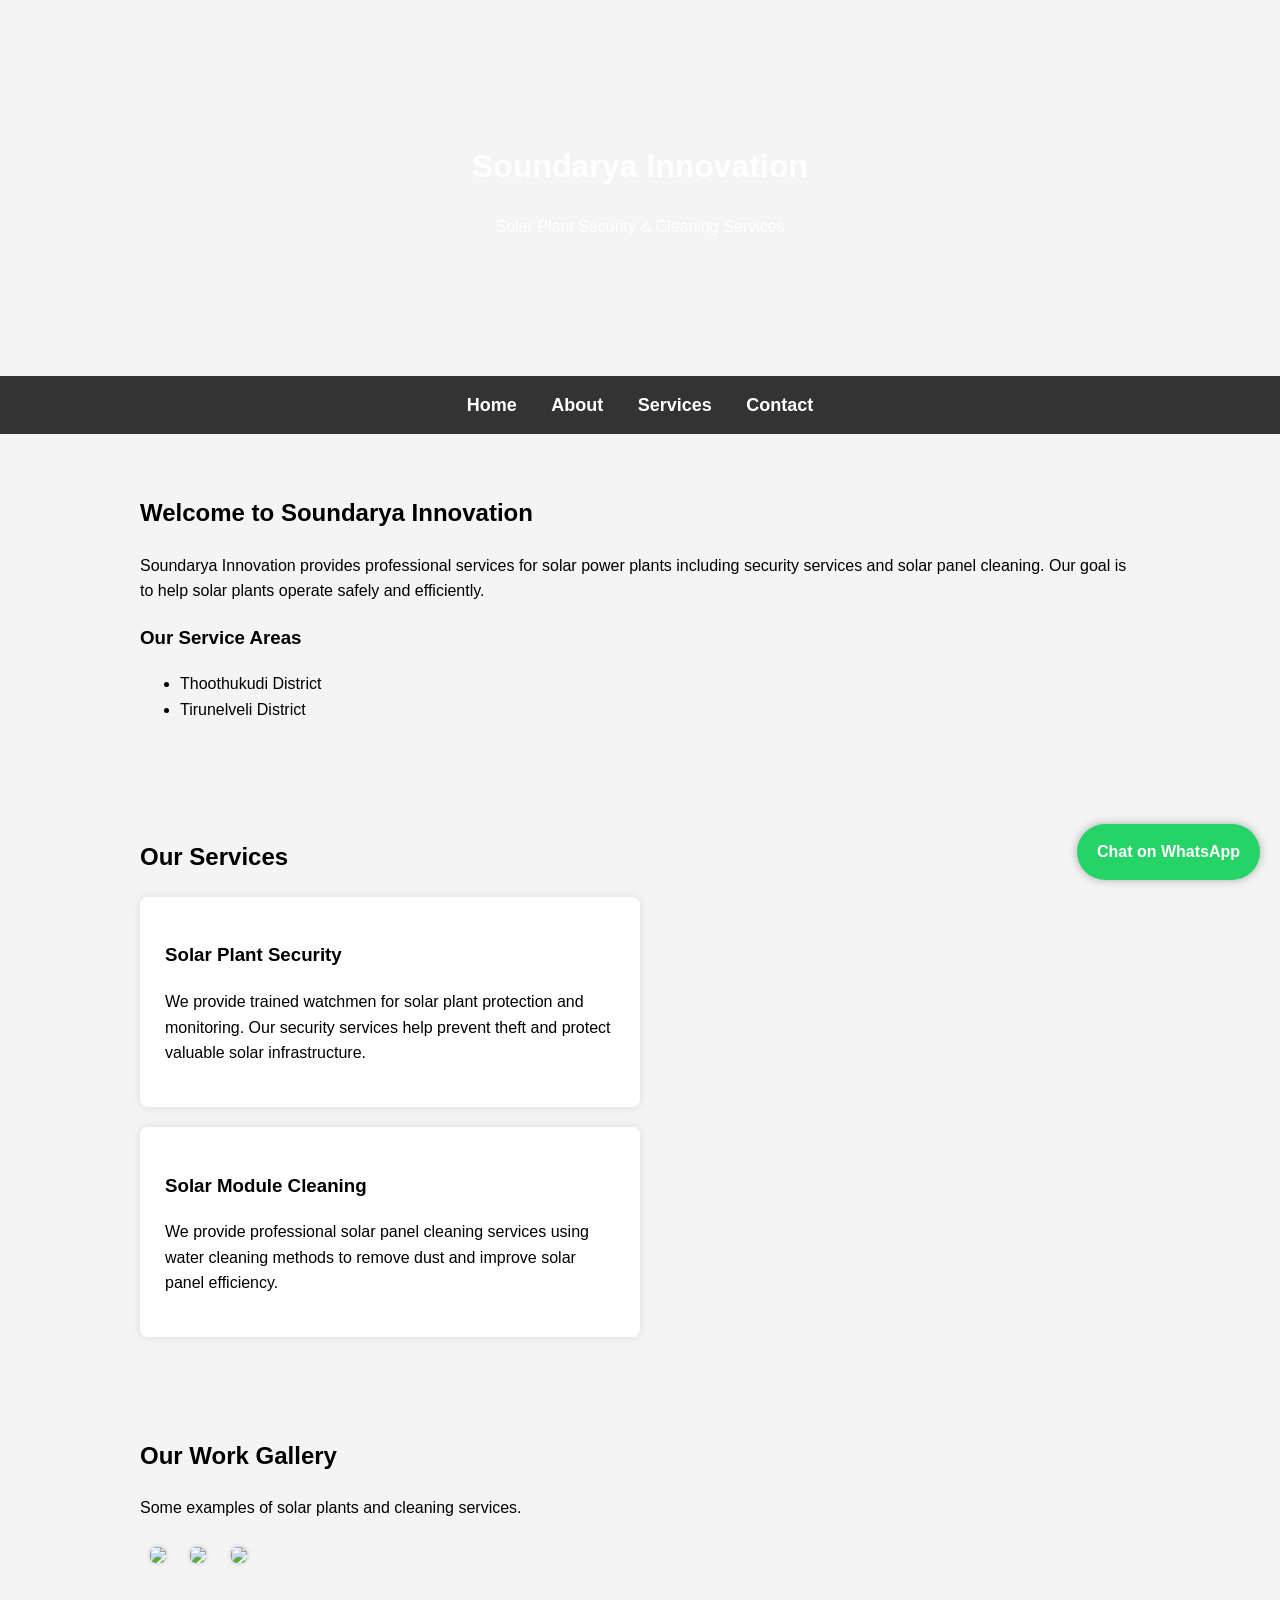
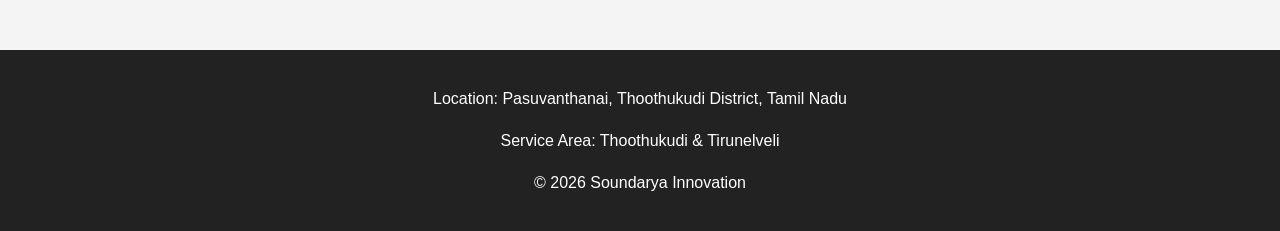
==== index.html @ 2e1f32bd "Update index.html" ====
<!DOCTYPE html>
<html>
<head>

<title>Soundarya Innovation</title>

<link rel="stylesheet" href="style.css">

<meta name="description" content="Soundarya Innovation provides solar plant security and solar panel cleaning services in Thoothukudi and Tirunelveli districts.">

<meta name="keywords" content="solar cleaning Thoothukudi, solar security Tirunelveli, solar maintenance Tamil Nadu">

</head>

<body>

<!-- HERO SECTION -->

<header class="hero">
<h1>Soundarya Innovation</h1>
<p>Solar Plant Security & Cleaning Services</p>
</header>


<!-- NAVIGATION BAR -->

<nav>

<a href="index.html">Home</a>

<a href="about.html">About</a>

<a href="services.html">Services</a>

<a href="contact.html">Contact</a>

</nav>



<!-- ABOUT / INTRO -->

<section>

<h2>Welcome to Soundarya Innovation</h2>

<p>
Soundarya Innovation provides professional services for solar power plants including
security services and solar panel cleaning. Our goal is to help solar plants operate
safely and efficiently.
</p>


<h3>Our Service Areas</h3>

<ul>

<li>Thoothukudi District</li>

<li>Tirunelveli District</li>

</ul>

</section>



<!-- SERVICES SECTION -->

<section>

<h2>Our Services</h2>

<div class="services">

<div class="card">

<h3>Solar Plant Security</h3>

<p>
We provide trained watchmen for solar plant protection and monitoring.
Our security services help prevent theft and protect valuable solar infrastructure.
</p>

</div>



<div class="card">

<h3>Solar Module Cleaning</h3>

<p>
We provide professional solar panel cleaning services using water cleaning methods
to remove dust and improve solar panel efficiency.
</p>

</div>

</div>

</section>



<!-- GALLERY SECTION -->

<section>

<h2>Our Work Gallery</h2>

<p>Some examples of solar plants and cleaning services.</p>

<div class="gallery">

<img src="https://images.unsplash.com/photo-1508514177221-188b1cf16e9d" width="300">

<img src="https://images.unsplash.com/photo-1509395176047-4a66953fd231" width="300">

<img src="https://images.unsplash.com/photo-1581092580497-e0d23cbdf1dc" width="300">

</div>

</section>



<!-- FOOTER -->

<footer>

<p>Location: Pasuvanthanai, Thoothukudi District, Tamil Nadu</p>

<p>Service Area: Thoothukudi & Tirunelveli</p>

<p>© 2026 Soundarya Innovation</p>

</footer>



<!-- WHATSAPP CONTACT BUTTON -->

<a href="https://wa.me/918610526434" class="whatsapp">Chat on WhatsApp</a>


</body>

</html>
---- style.css ----
/* General Page Styling */
body{
font-family: Arial, sans-serif;
margin:0;
background:#f4f4f4;
line-height:1.6;
}

/* Hero Section */
.hero{
background-image:url("https://images.unsplash.com/photo-1509395176047-4a66953fd231");
background-size:cover;
background-position:center;
color:white;
text-align:center;
padding:120px 20px;
}

/* Navigation Bar */
nav{
background:#333;
padding:15px;
text-align:center;
}

nav a{
color:white;
margin:15px;
text-decoration:none;
font-size:18px;
font-weight:bold;
}

nav a:hover{
color:#00cc66;
}

/* Section Layout */
section{
padding:40px;
max-width:1000px;
margin:auto;
}

/* Services Layout */
.services{
display:flex;
gap:20px;
margin-top:20px;
flex-wrap:wrap;
}

/* Service Card */
.card{
background:white;
padding:25px;
border-radius:8px;
box-shadow:0 0 10px rgba(0,0,0,0.1);
width:45%;
}

/* Gallery Images */
section img{
margin:10px;
border-radius:6px;
box-shadow:0 0 5px rgba(0,0,0,0.2);
}

/* Footer */
footer{
background:#222;
color:white;
text-align:center;
padding:20px;
margin-top:30px;
}

/* WhatsApp Button */
.whatsapp{
position:fixed;
bottom:20px;
right:20px;
background:#25D366;
color:white;
padding:15px 20px;
border-radius:30px;
text-decoration:none;
font-weight:bold;
box-shadow:0 0 10px rgba(0,0,0,0.3);
}

.whatsapp:hover{
background:#1ebe5d;
}

/* Mobile Responsive Design */
@media (max-width:768px){

.services{
flex-direction:column;
}

.card{
width:100%;
}

.hero{
padding:80px 20px;
}

nav a{
display:block;
margin:10px 0;
}

}
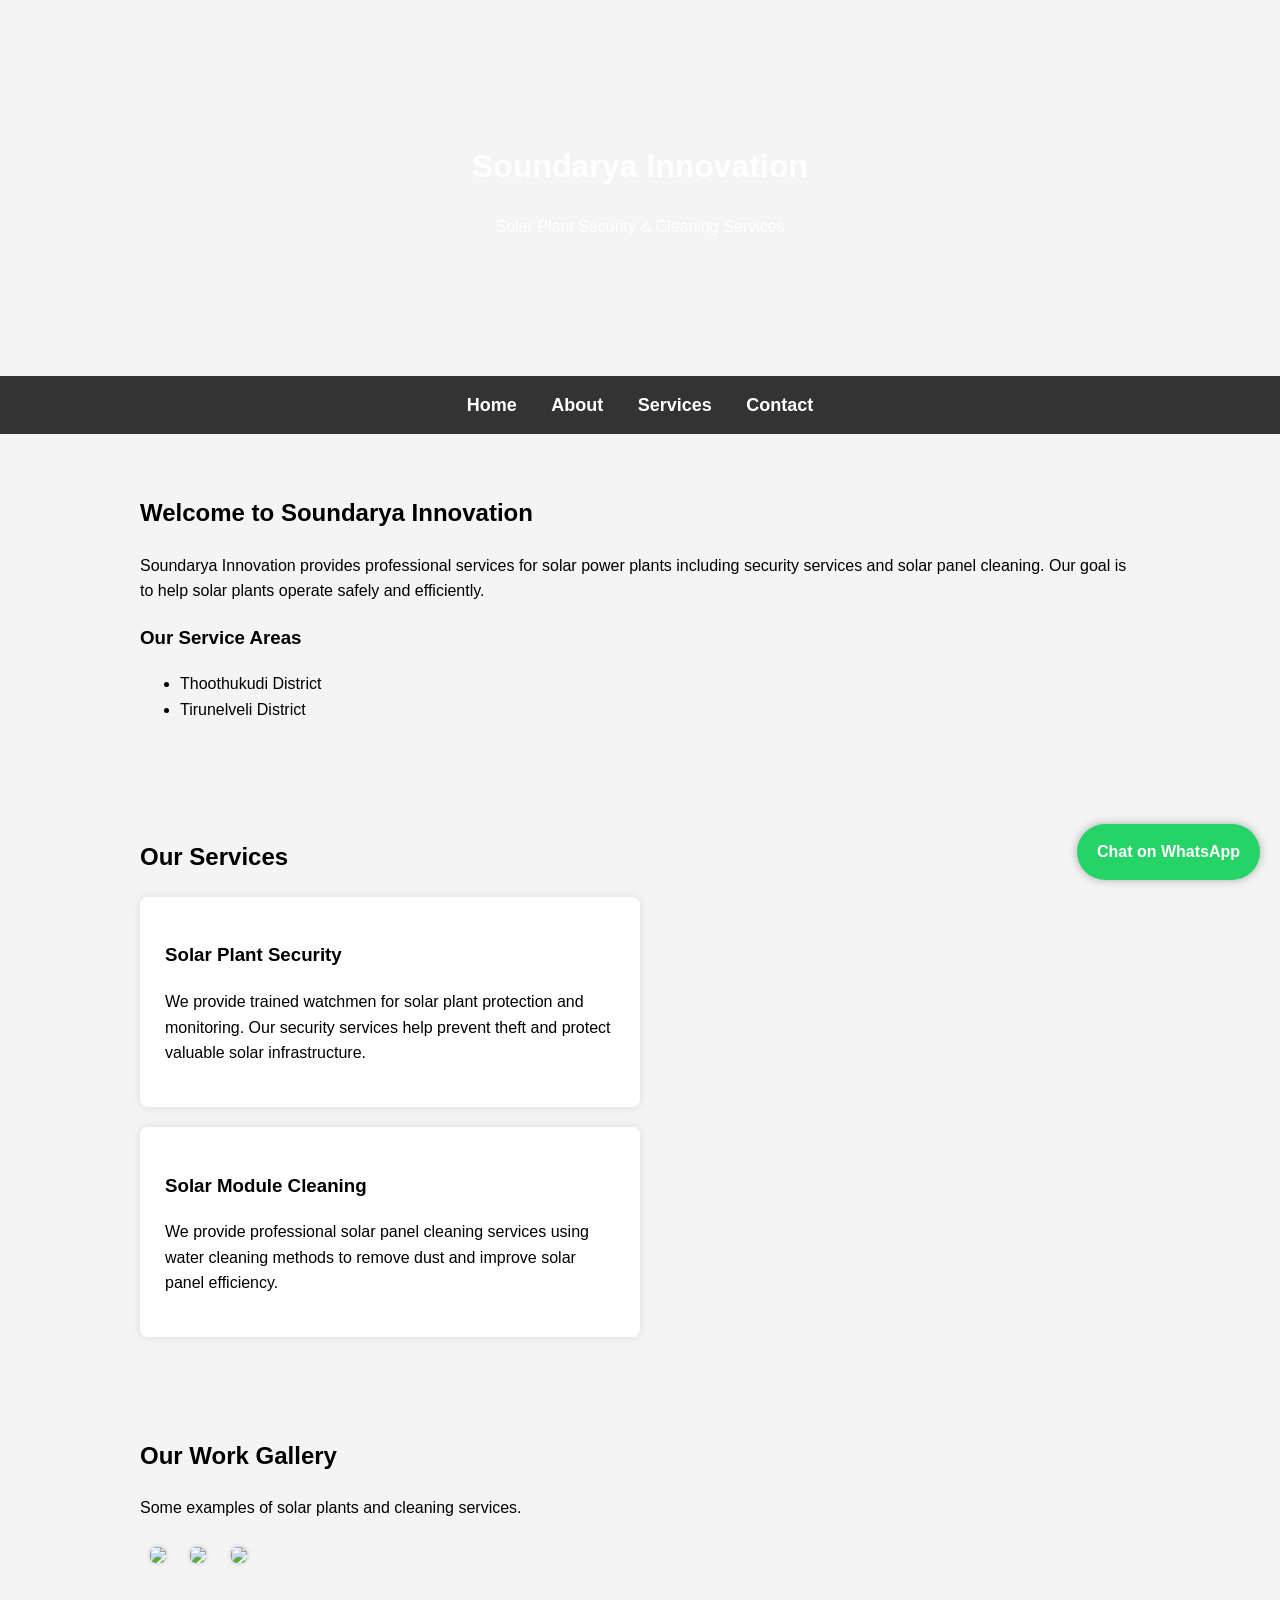
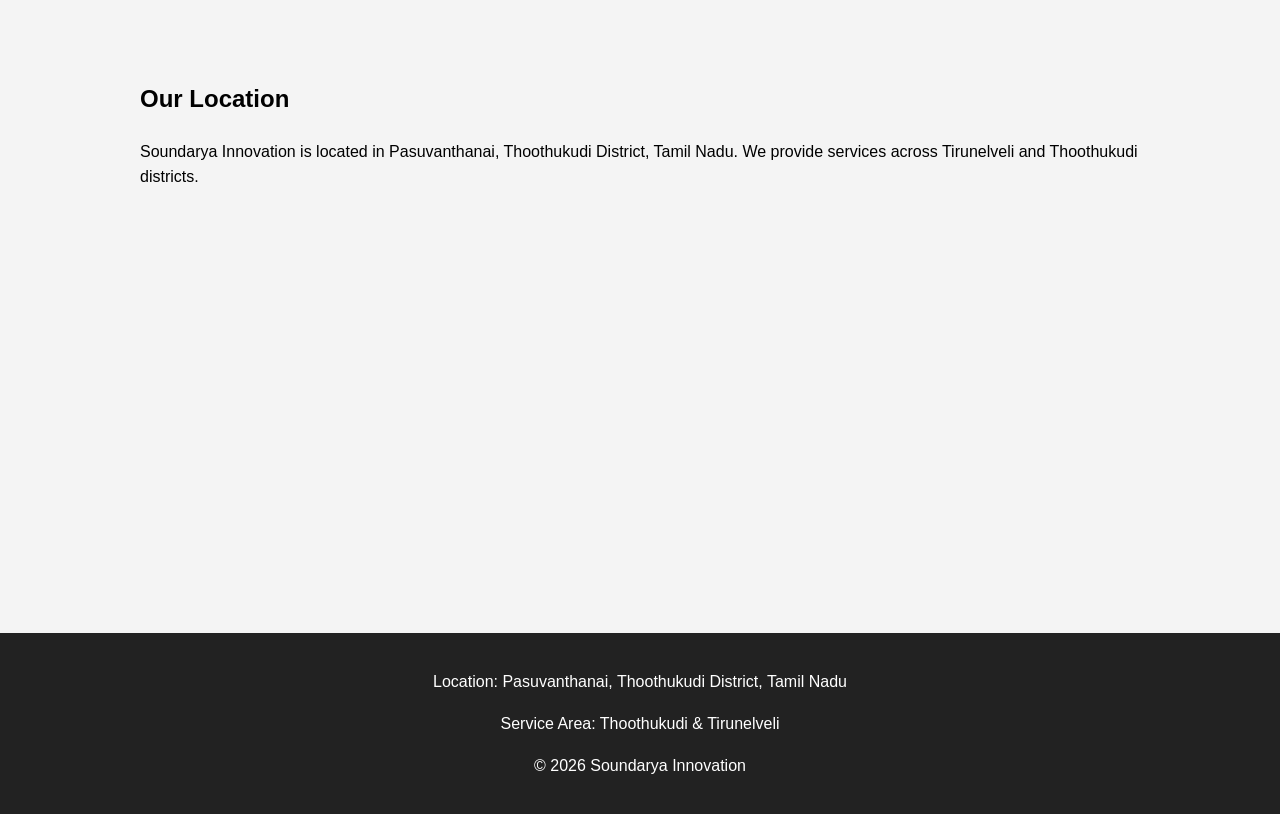
==== commit 635638f1: "Update index.html" ====
--- a/index.html
+++ b/index.html
@@ -123,6 +123,26 @@
 
 </section>
 
+<section>
+
+<h2>Our Location</h2>
+
+<p>
+Soundarya Innovation is located in Pasuvanthanai, Thoothukudi District,
+Tamil Nadu. We provide services across Tirunelveli and Thoothukudi districts.
+</p>
+
+<iframe 
+src="https://www.google.com/maps?q=Pasuvanthanai,Thoothukudi,Tamil%20Nadu&output=embed"
+width="100%" 
+height="350"
+style="border:0;"
+loading="lazy">
+</iframe>
+
+</section>
+  
+
 
 
 <!-- FOOTER -->
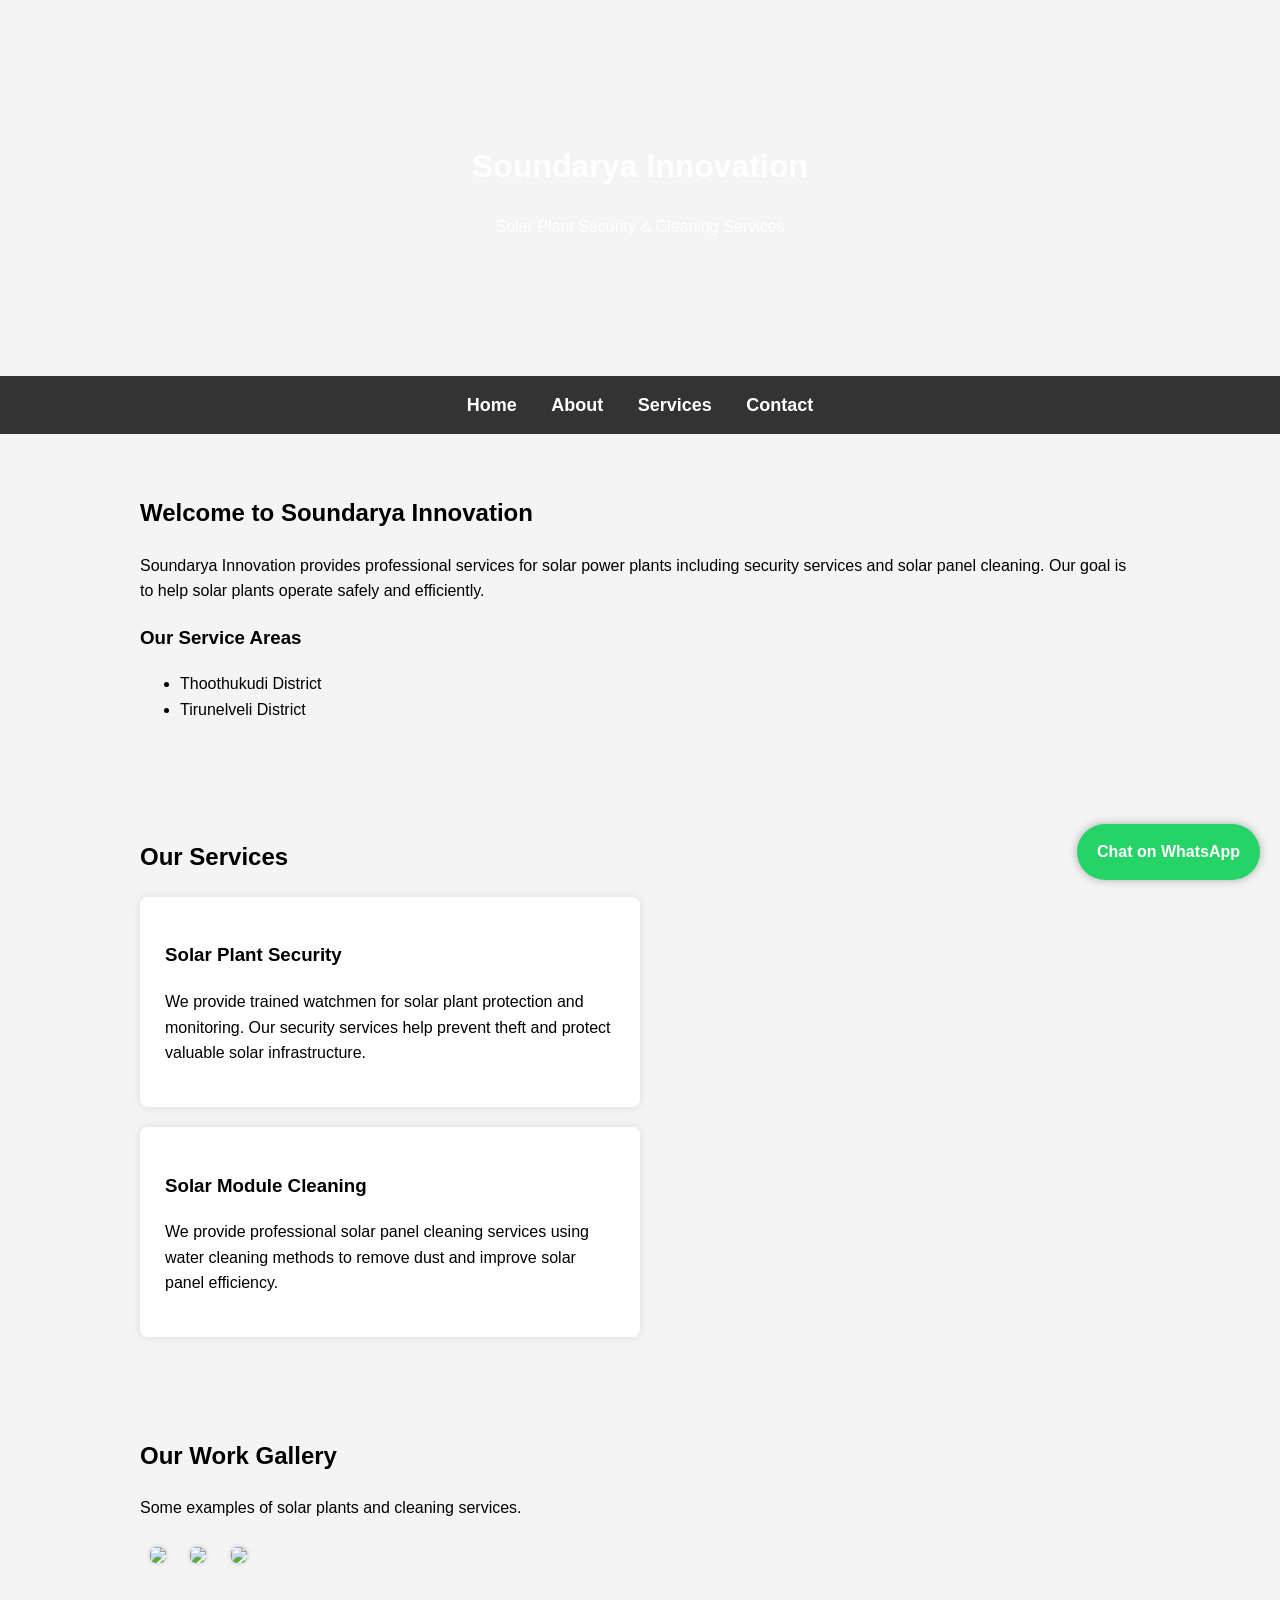
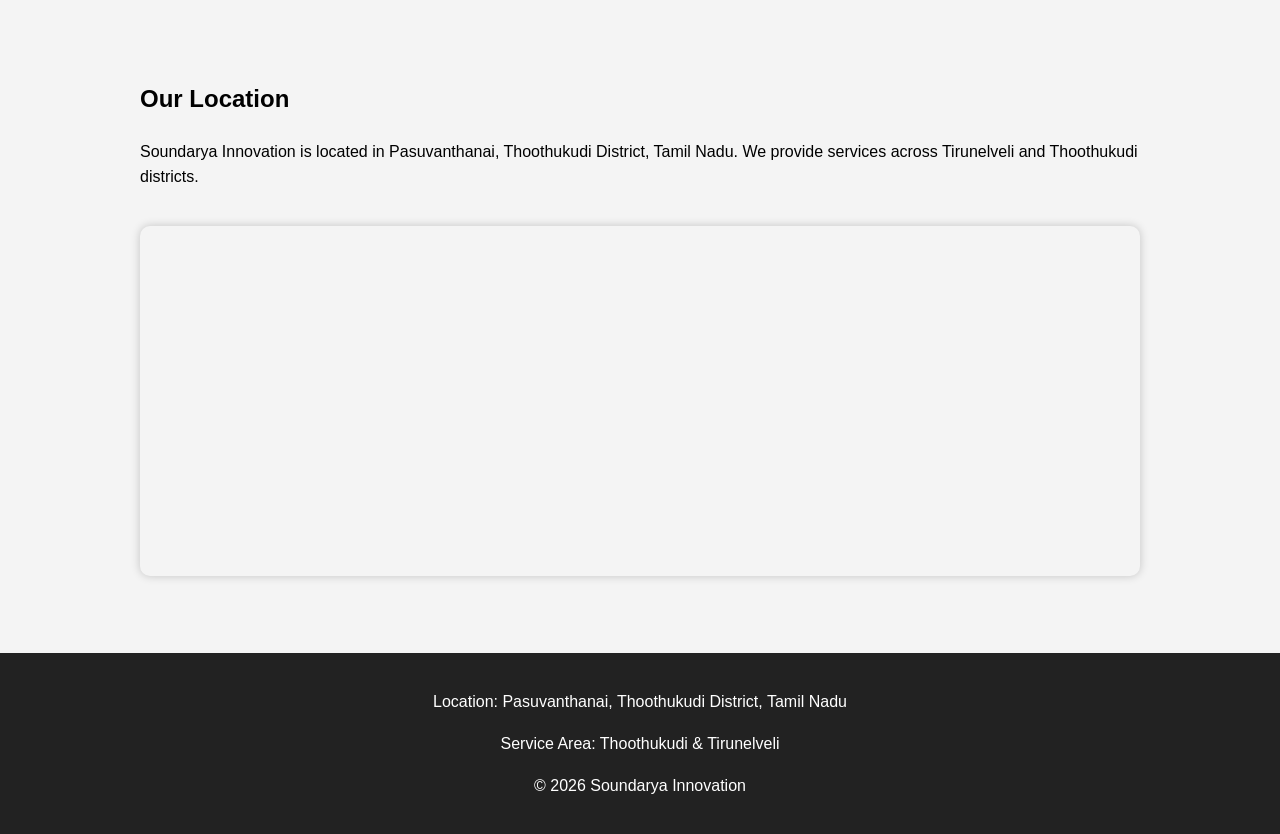
==== commit 6ca7739b: "Update index.html" ====
--- a/index.html
+++ b/index.html
@@ -1,6 +1,15 @@
 <!DOCTYPE html>
 <html>
 <head>
+<meta charset="UTF-8">
+
+<meta name="description" content="Soundarya Innovation provides solar plant security watchmen and solar panel cleaning services in Thoothukudi and Tirunelveli districts, Tamil Nadu.">
+
+<meta name="keywords" content="solar panel cleaning thoothukudi, solar plant security tirunelveli, solar maintenance tamil nadu, solar module cleaning service">
+
+<meta name="author" content="Soundarya Innovation">
+
+<meta name="viewport" content="width=device-width, initial-scale=1.0">
 
 <title>Soundarya Innovation</title>
 
--- a/style.css
+++ b/style.css
@@ -114,3 +114,8 @@
 }
 
 }
+iframe{
+border-radius:10px;
+box-shadow:0 0 10px rgba(0,0,0,0.2);
+margin-top:20px;
+}
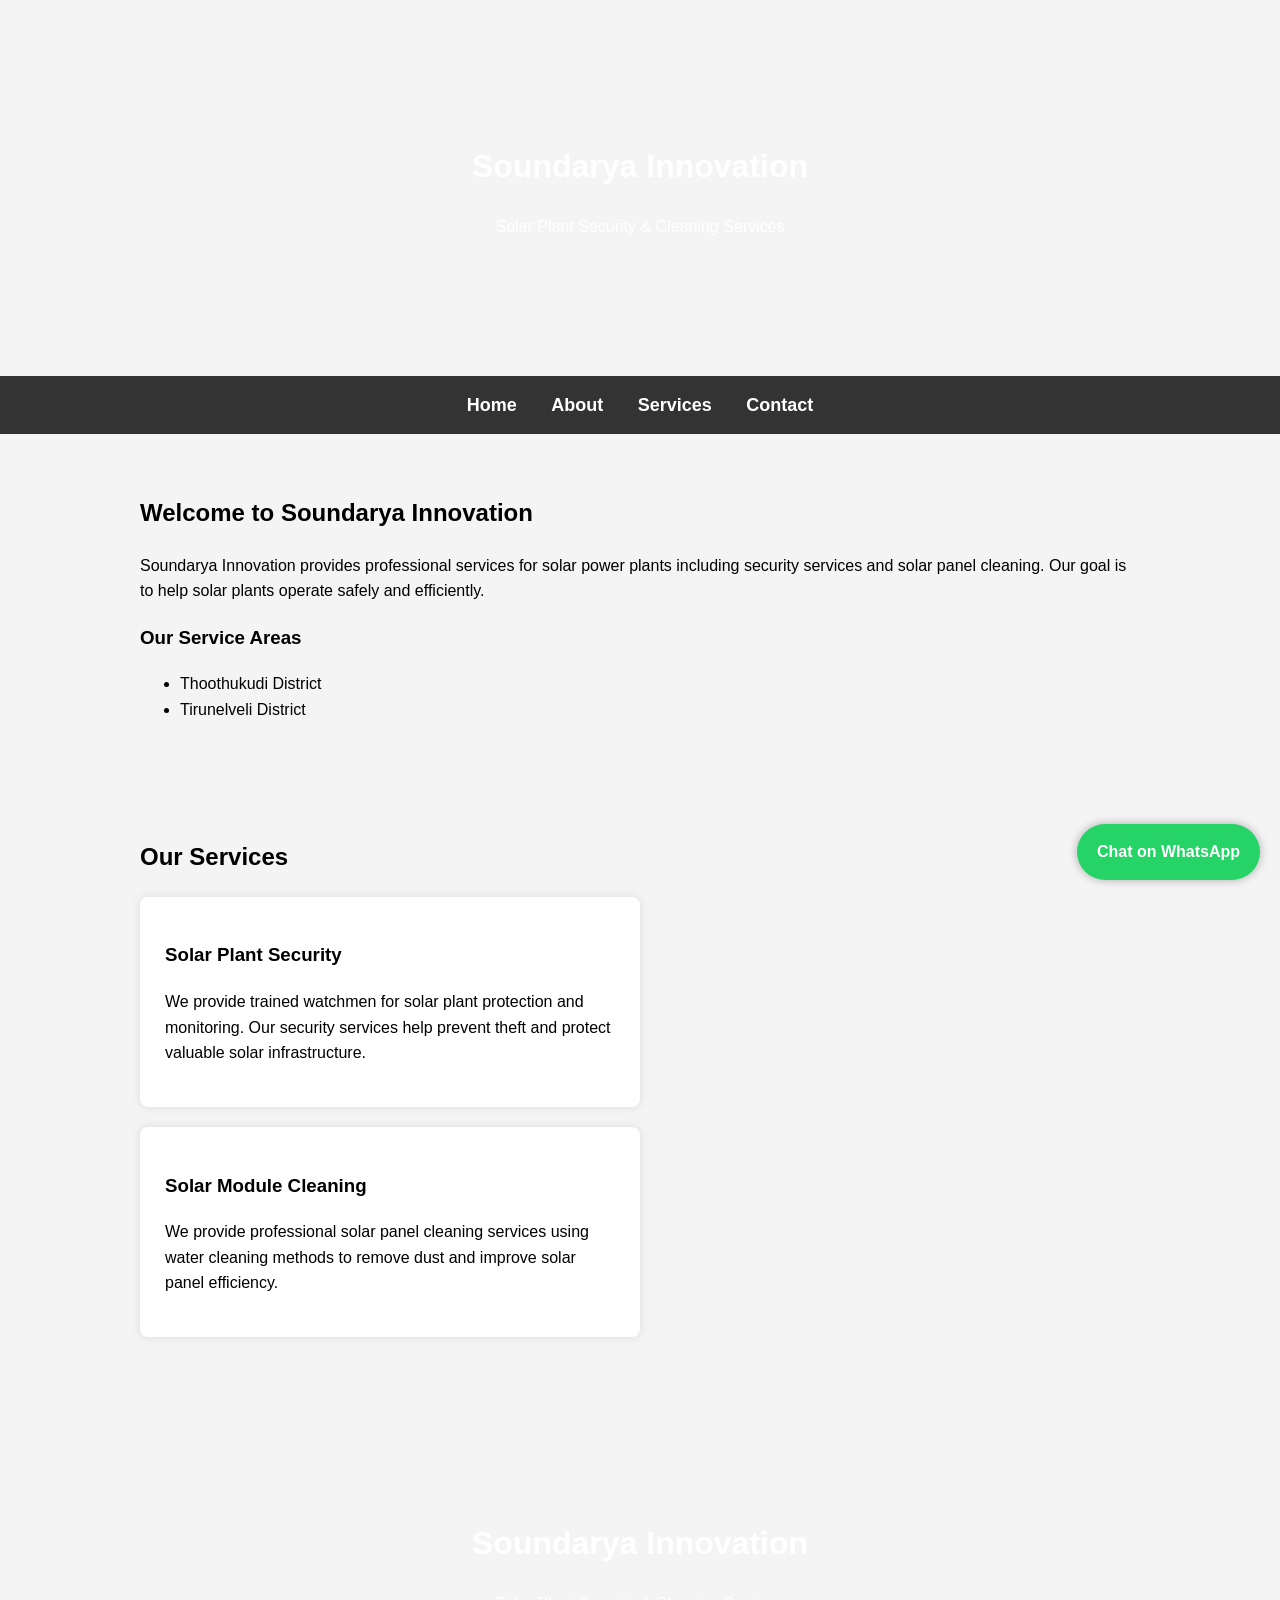
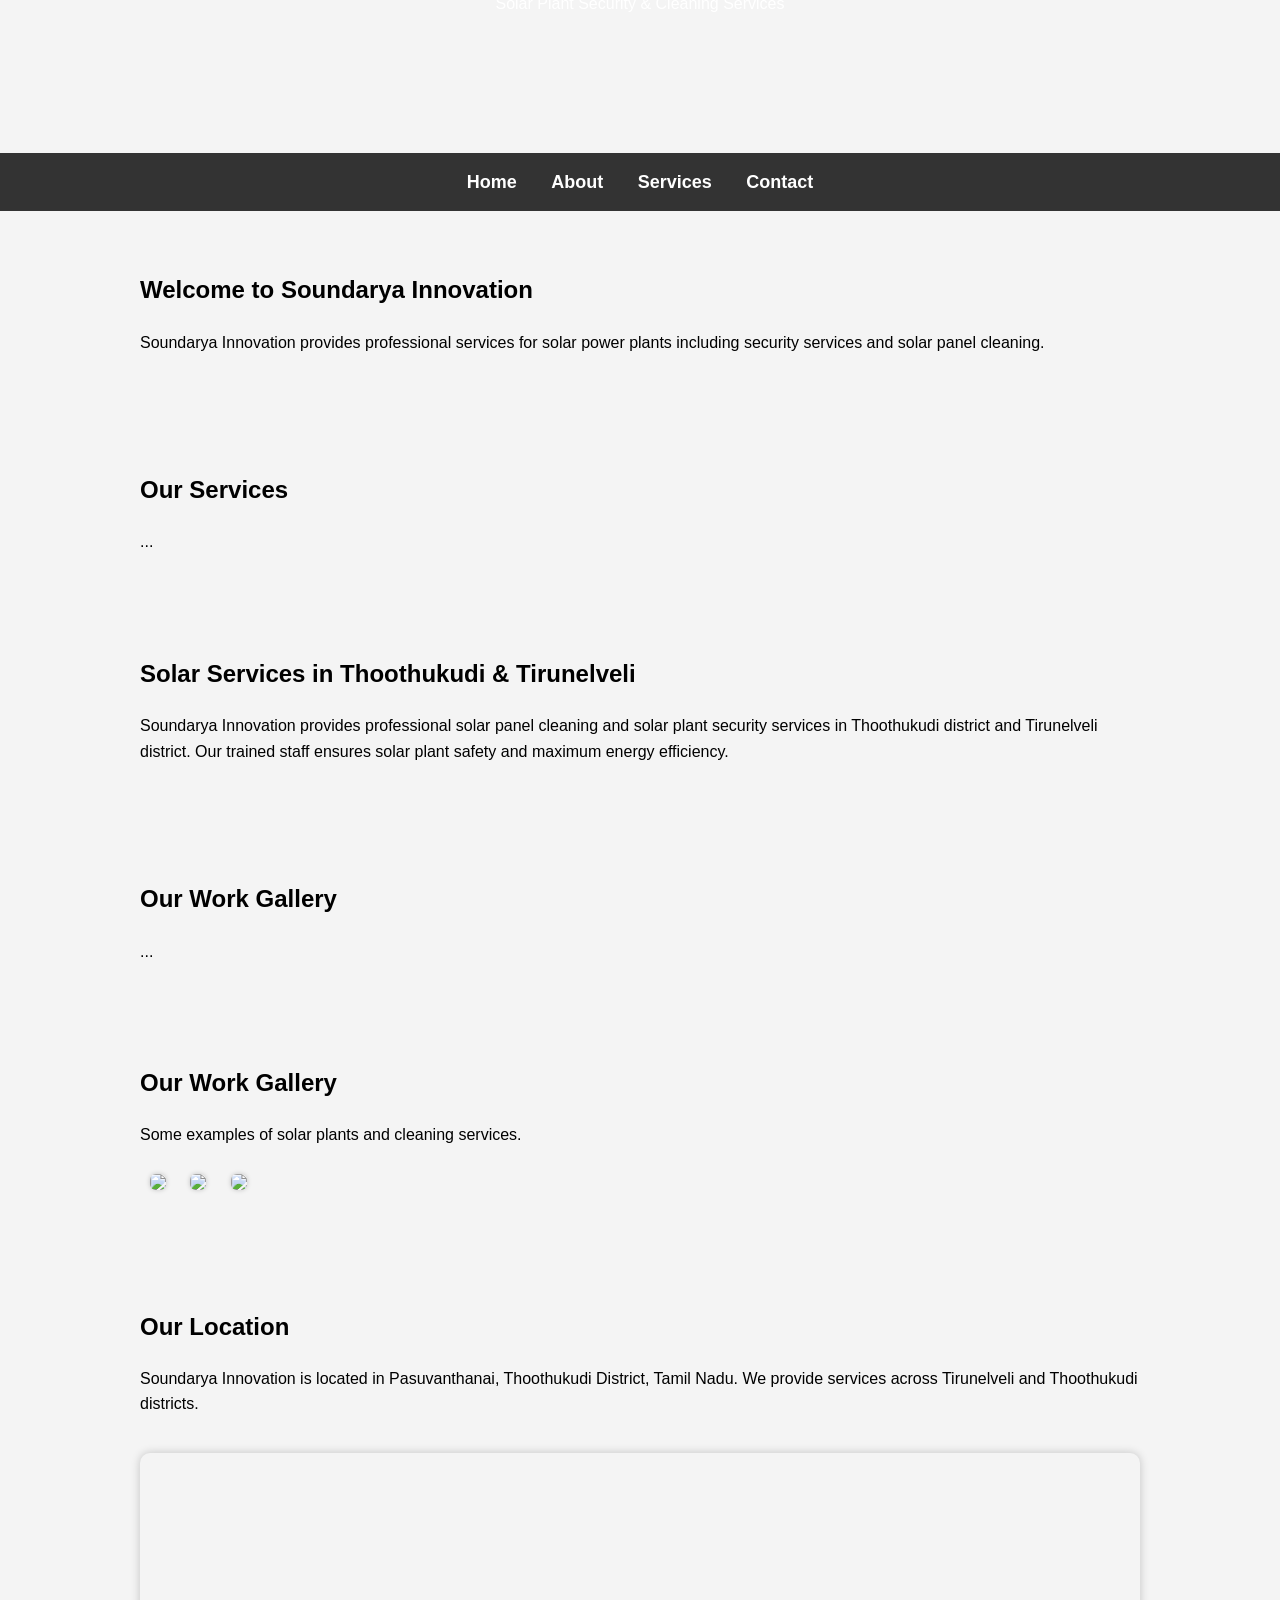
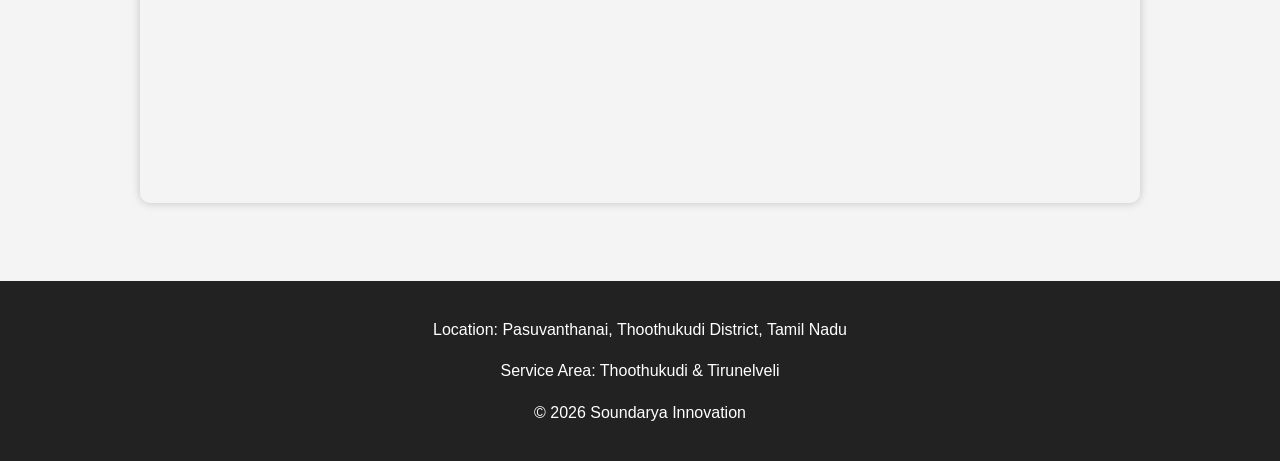
==== commit 694242fe: "Update index.html" ====
--- a/index.html
+++ b/index.html
@@ -110,7 +110,56 @@
 
 </section>
 
-
+<body>
+
+<header class="hero">
+<h1>Soundarya Innovation</h1>
+<p>Solar Plant Security & Cleaning Services</p>
+</header>
+
+<nav>
+<a href="index.html">Home</a>
+<a href="about.html">About</a>
+<a href="services.html">Services</a>
+<a href="contact.html">Contact</a>
+</nav>
+
+<!-- Welcome Section -->
+
+<section>
+<h2>Welcome to Soundarya Innovation</h2>
+<p>Soundarya Innovation provides professional services for solar power plants including security services and solar panel cleaning.</p>
+</section>
+
+<!-- Services Section -->
+
+<section>
+<h2>Our Services</h2>
+...
+</section>
+
+<!-- ADD SEO SECTION HERE -->
+
+<section>
+
+<h2>Solar Services in Thoothukudi & Tirunelveli</h2>
+
+<p>
+Soundarya Innovation provides professional solar panel cleaning and
+solar plant security services in Thoothukudi district and Tirunelveli district.
+Our trained staff ensures solar plant safety and maximum energy efficiency.
+</p>
+
+</section>
+
+<!-- Gallery Section -->
+
+<section>
+<h2>Our Work Gallery</h2>
+...
+</section>
+
+</body>
 
 <!-- GALLERY SECTION -->
 
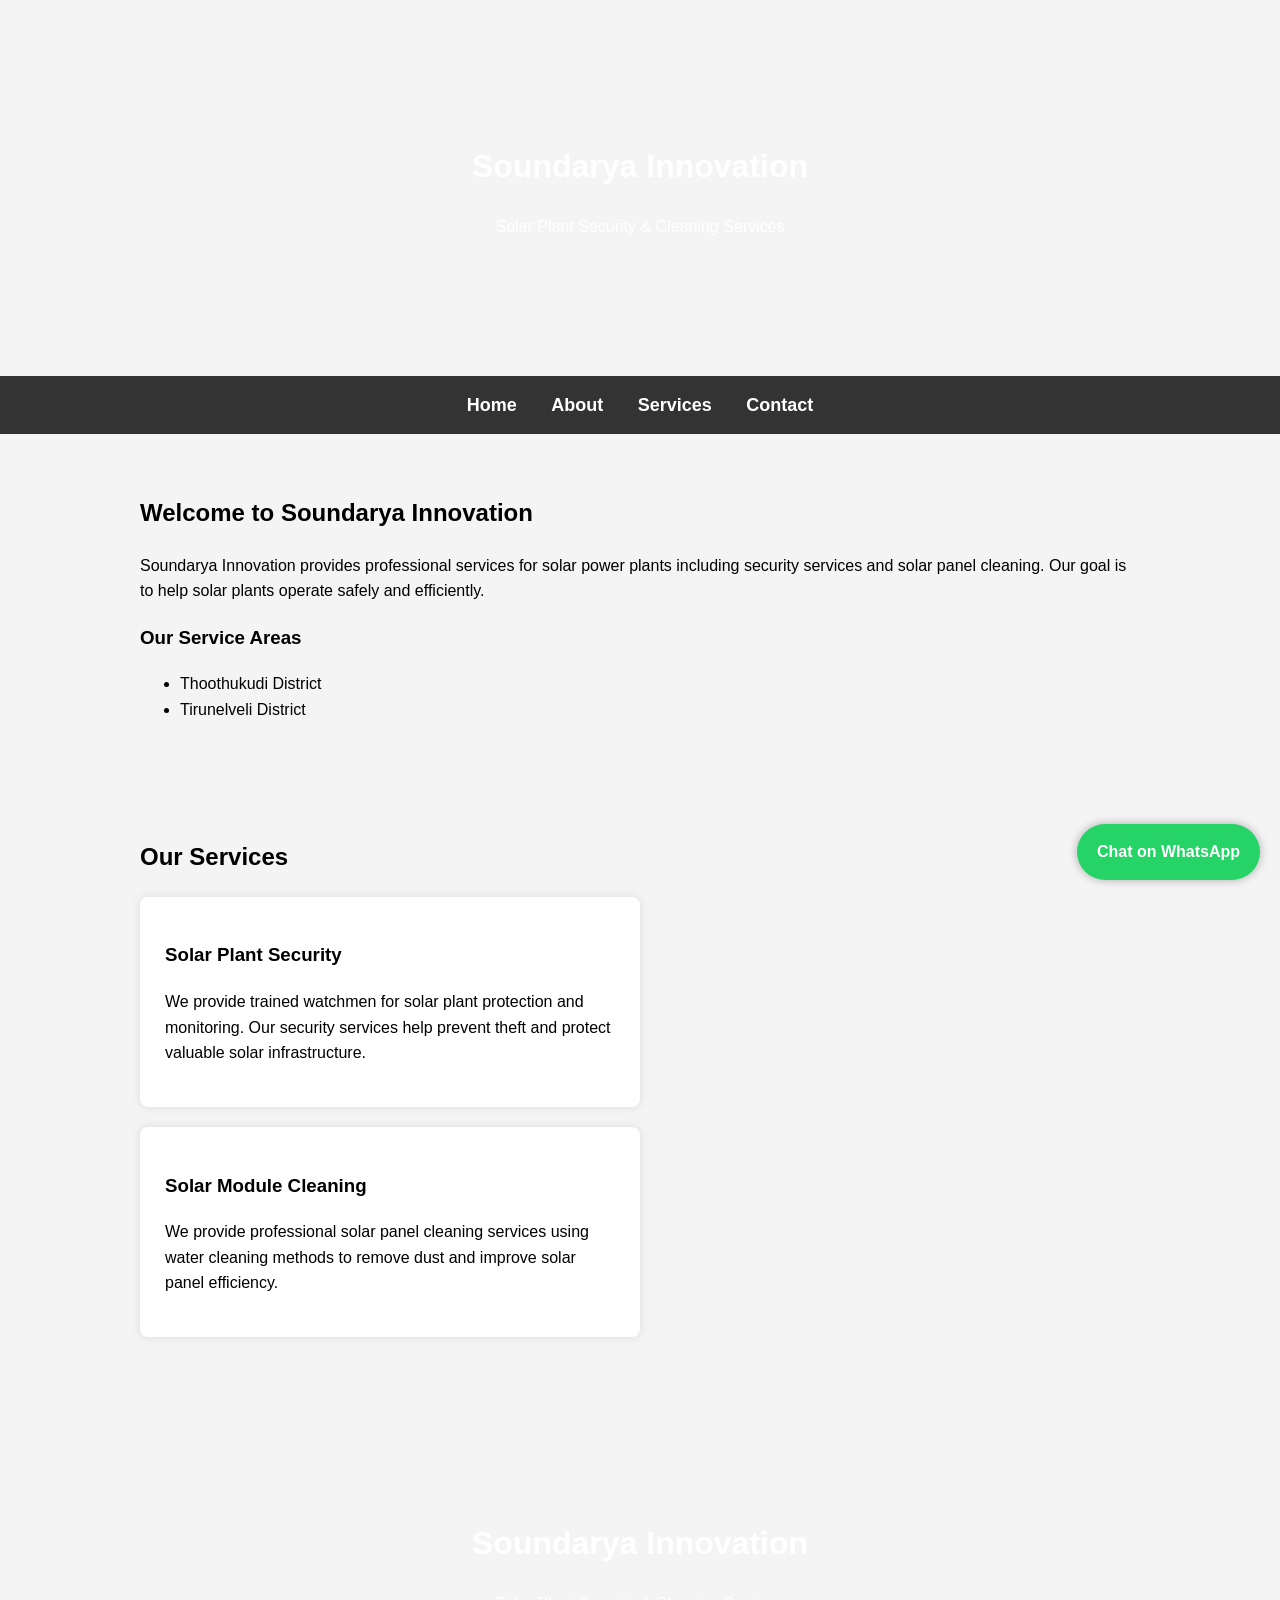
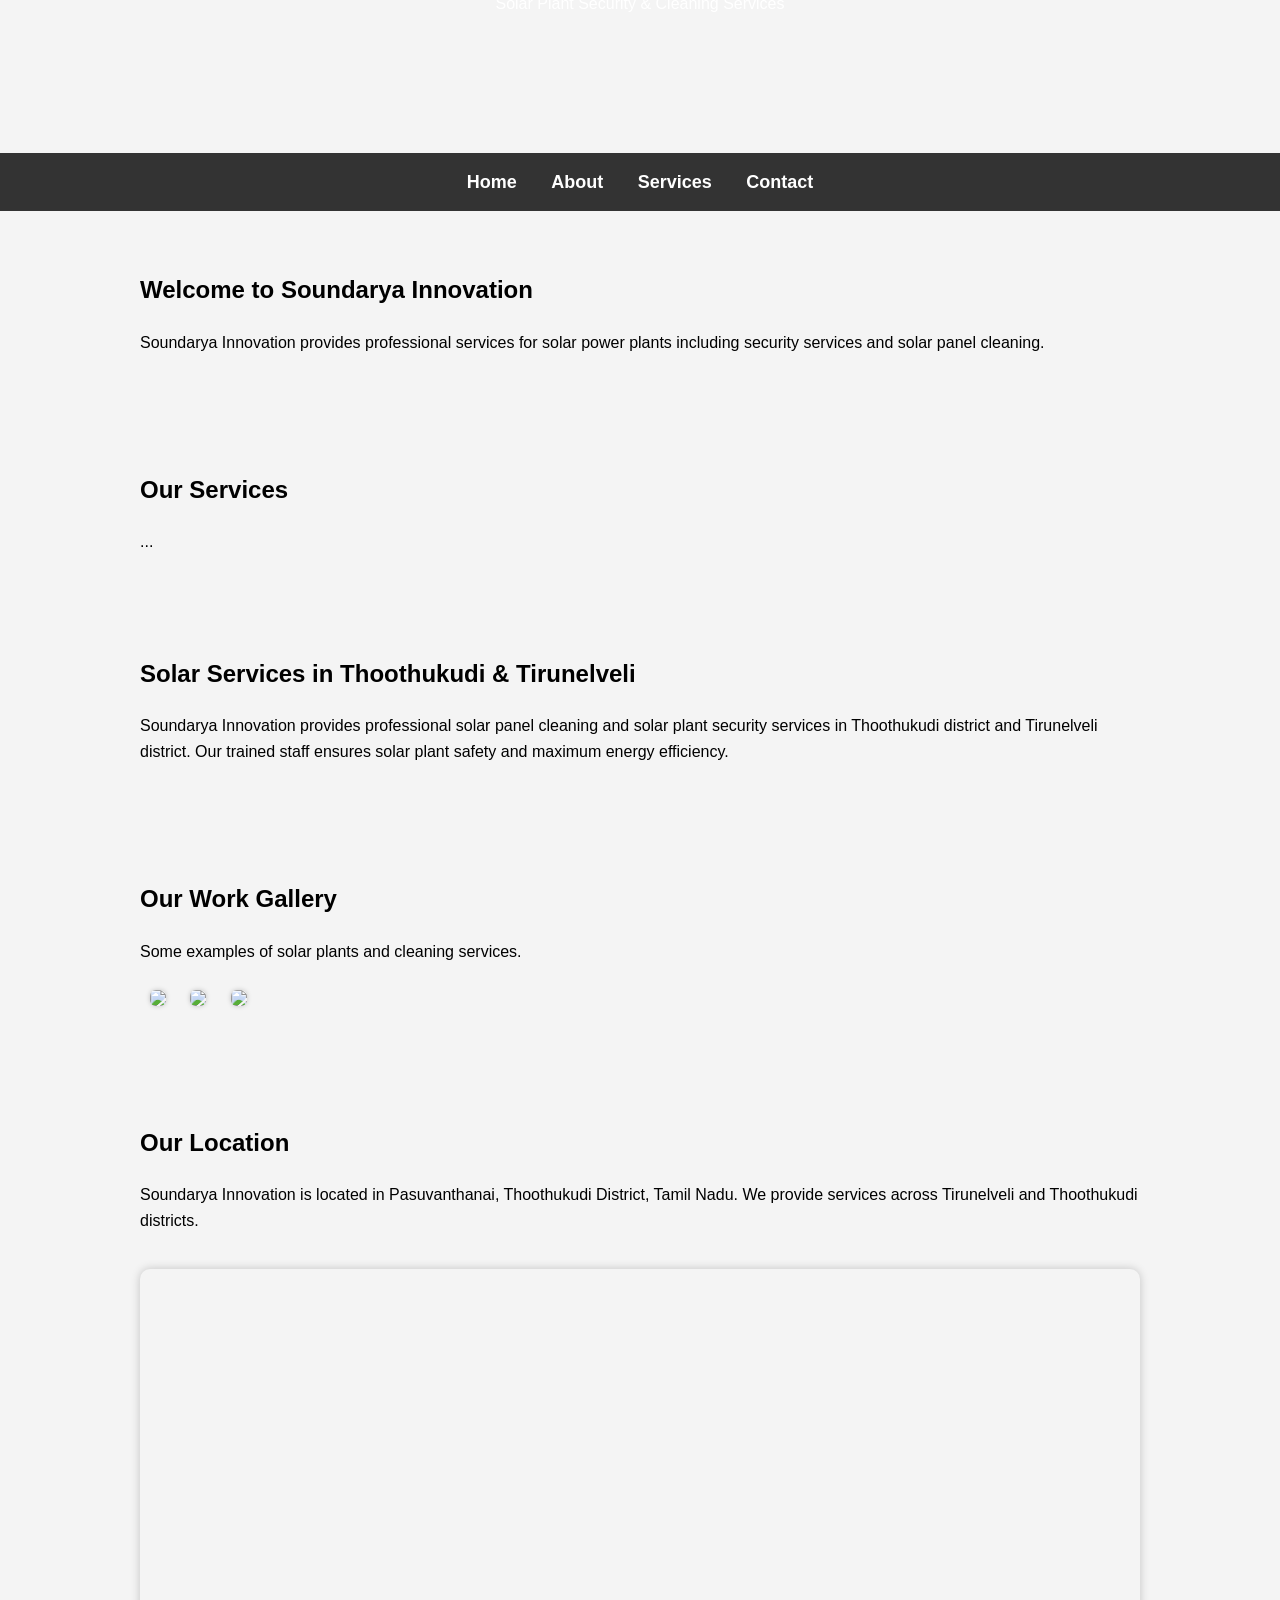
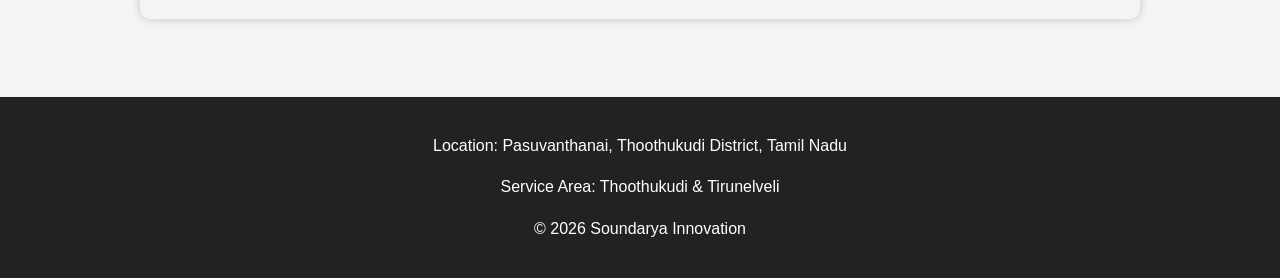
==== commit 029c5c5d: "Update index.html" ====
--- a/index.html
+++ b/index.html
@@ -151,15 +151,6 @@
 </p>
 
 </section>
-
-<!-- Gallery Section -->
-
-<section>
-<h2>Our Work Gallery</h2>
-...
-</section>
-
-</body>
 
 <!-- GALLERY SECTION -->
 
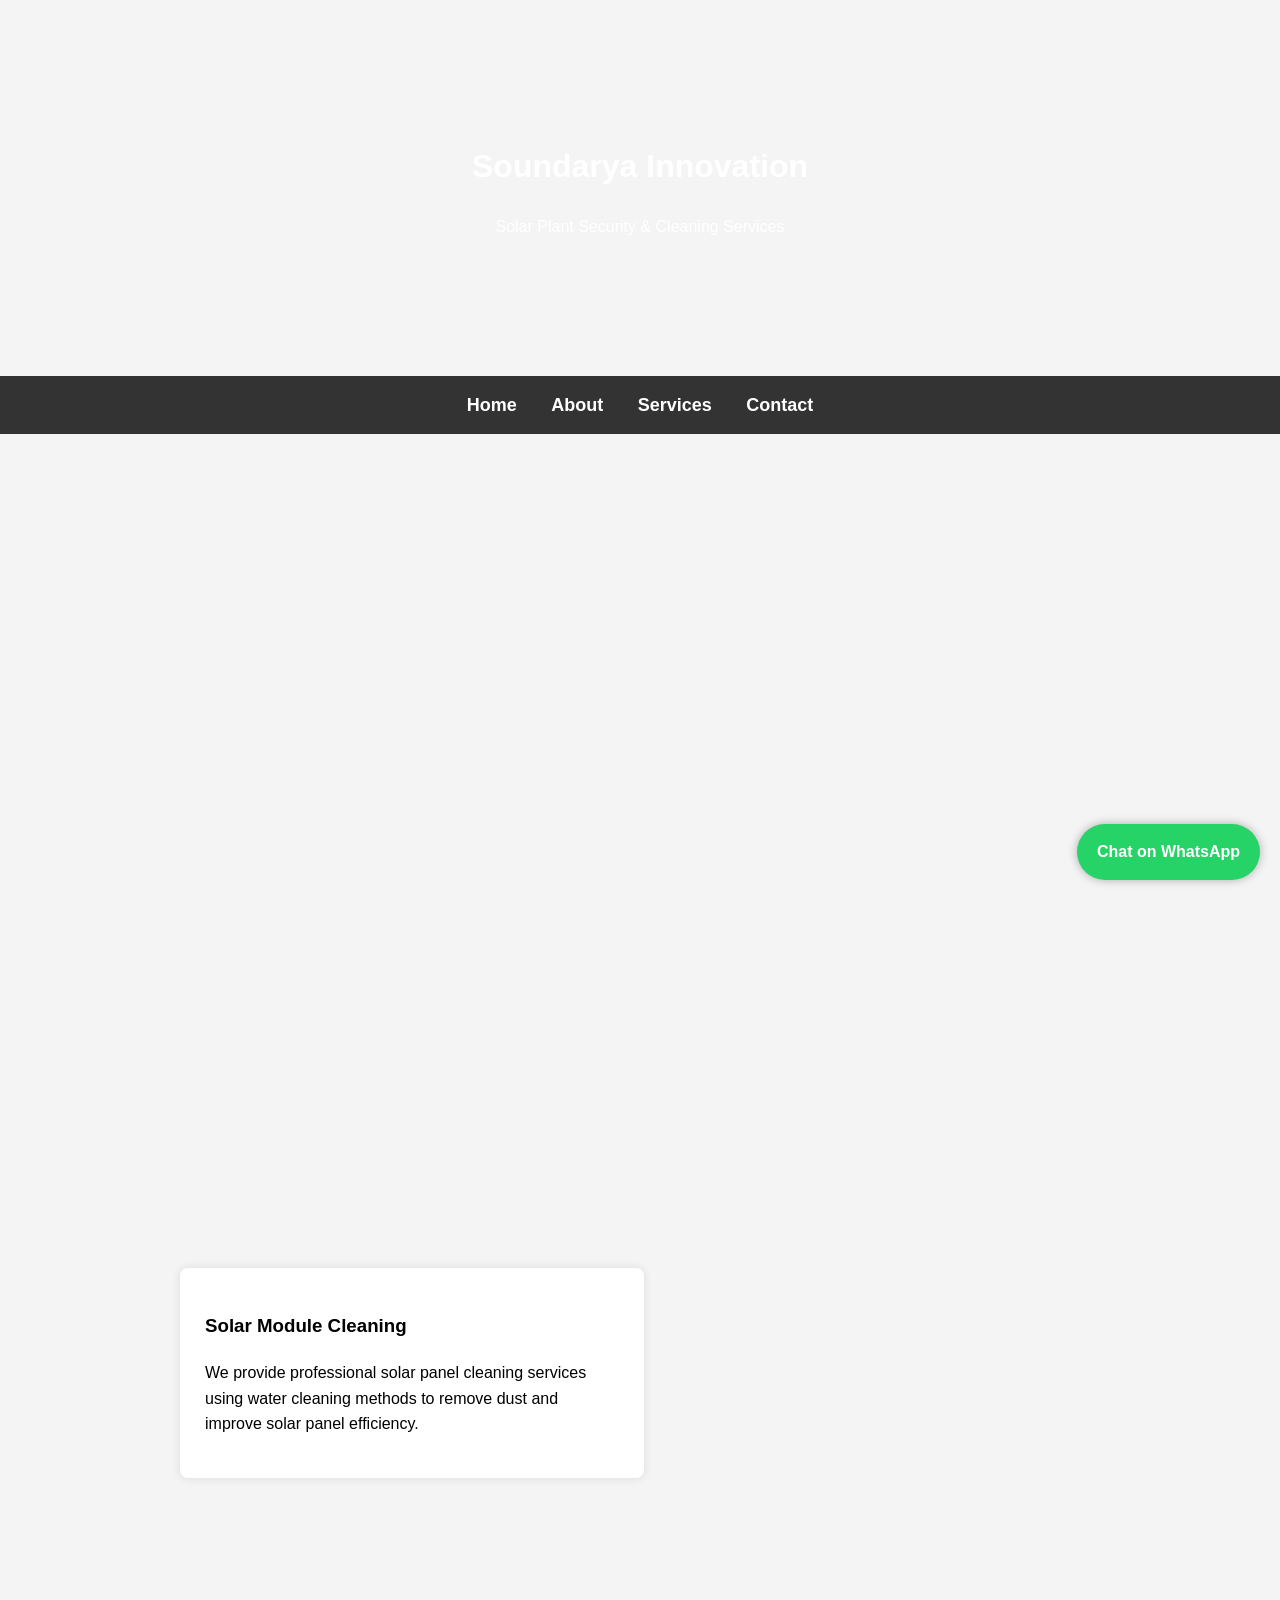
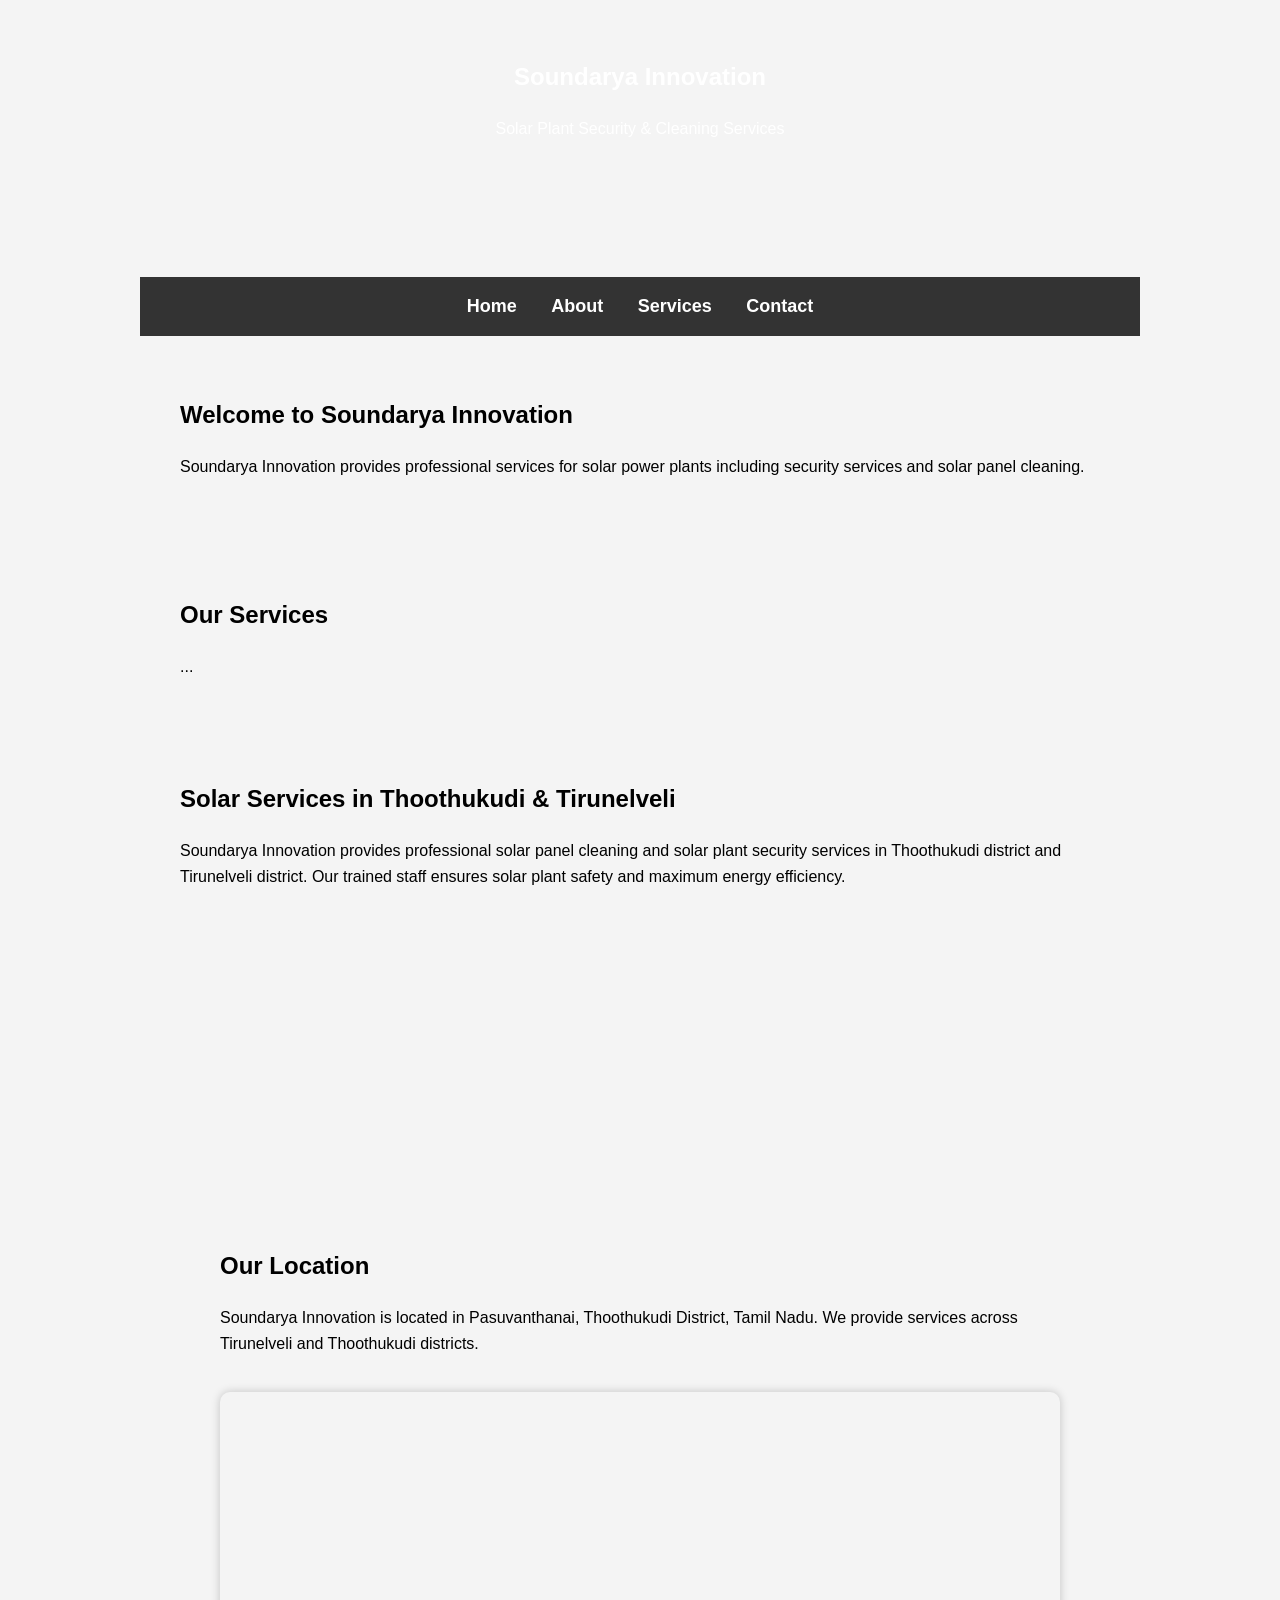
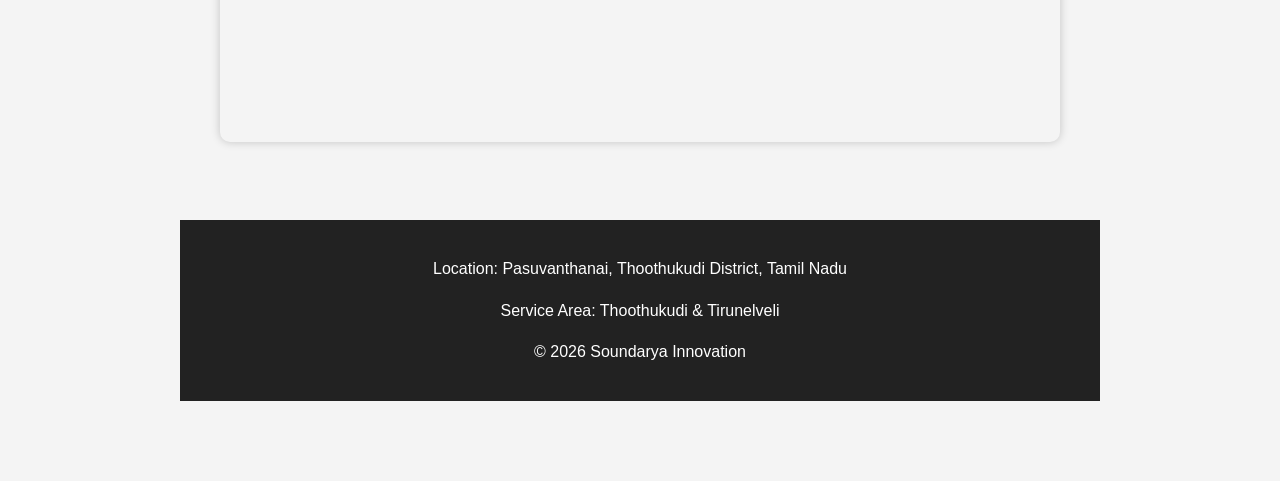
==== commit 5a2abea2: "Update index.html" ====
--- a/index.html
+++ b/index.html
@@ -1,6 +1,7 @@
 <!DOCTYPE html>
 <html>
 <head>
+<link rel="stylesheet" href="https://unpkg.com/aos@2.3.1/dist/aos.css" />
 <meta charset="UTF-8">
 
 <meta name="description" content="Soundarya Innovation provides solar plant security watchmen and solar panel cleaning services in Thoothukudi and Tirunelveli districts, Tamil Nadu.">
@@ -20,7 +21,11 @@
 <meta name="keywords" content="solar cleaning Thoothukudi, solar security Tirunelveli, solar maintenance Tamil Nadu">
 
 </head>
-
+<script src="https://unpkg.com/aos@2.3.1/dist/aos.js"></script>
+
+<script>
+AOS.init();
+</script>
 <body>
 
 <!-- HERO SECTION -->
@@ -50,6 +55,7 @@
 <!-- ABOUT / INTRO -->
 
 <section>
+<section data-aos="fade-up">
 
 <h2>Welcome to Soundarya Innovation</h2>
 
@@ -78,18 +84,27 @@
 
 <section>
 
-<h2>Our Services</h2>
-
 <div class="services">
 
-<div class="card">
+<div class="card" data-aos="zoom-in">
 
 <h3>Solar Plant Security</h3>
 
 <p>
 We provide trained watchmen for solar plant protection and monitoring.
-Our security services help prevent theft and protect valuable solar infrastructure.
-</p>
+</p>
+
+</div>
+
+<div class="card" data-aos="zoom-in">
+
+<h3>Solar Module Cleaning</h3>
+
+<p>
+Professional solar panel cleaning services to improve efficiency.
+</p>
+
+</div>
 
 </div>
 
@@ -156,17 +171,17 @@
 
 <section>
 
+<section data-aos="fade-up">
+
 <h2>Our Work Gallery</h2>
 
-<p>Some examples of solar plants and cleaning services.</p>
-
 <div class="gallery">
 
-<img src="https://images.unsplash.com/photo-1508514177221-188b1cf16e9d" width="300">
-
-<img src="https://images.unsplash.com/photo-1509395176047-4a66953fd231" width="300">
-
-<img src="https://images.unsplash.com/photo-1581092580497-e0d23cbdf1dc" width="300">
+<img src="image1.jpg" width="300" data-aos="flip-left">
+
+<img src="image2.jpg" width="300" data-aos="flip-left">
+
+<img src="image3.jpg" width="300" data-aos="flip-left">
 
 </div>
 
